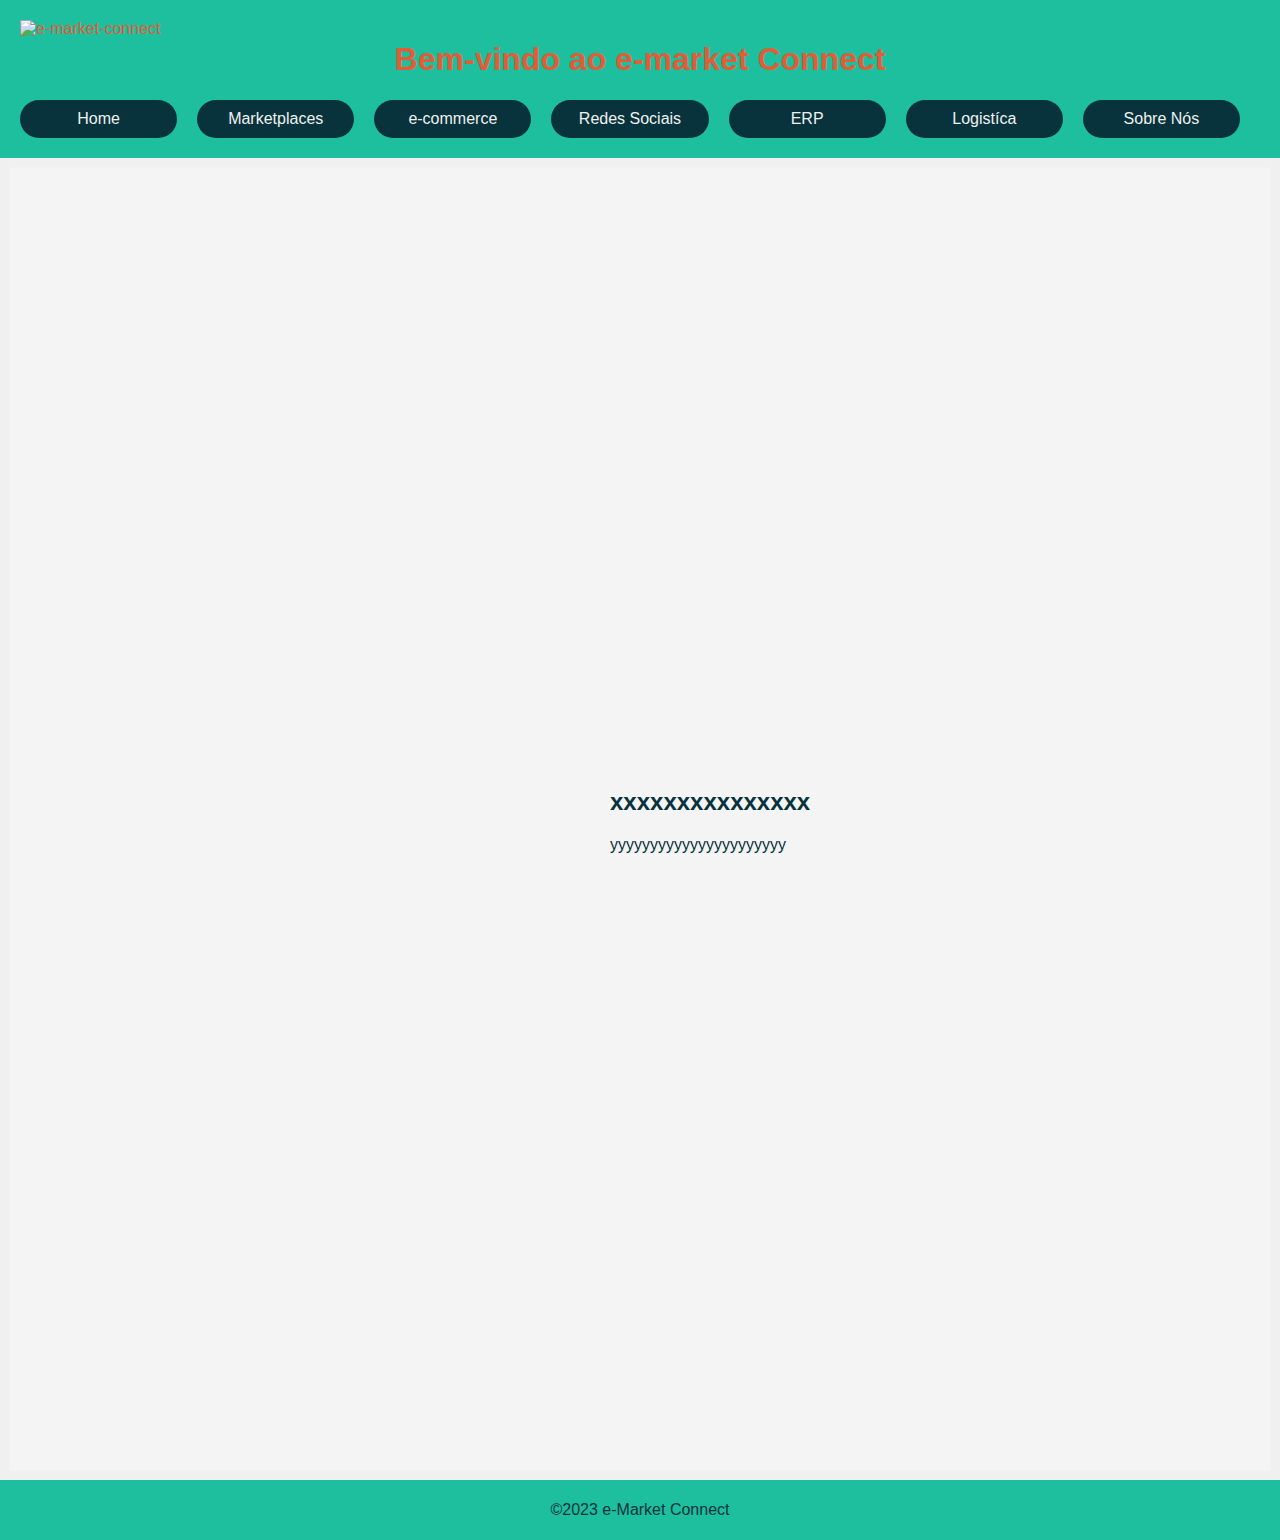
==== index.html @ 036f21fc "SubirProjeto0003" ====
<!DOCTYPE html> <!-- Declara o tipo de documento como HTML5 -->
<html lang="pt-BR"> <!-- Define o idioma da página como português do Brasil -->
<head>
    <meta charset="UTF-8"> <!-- Define a codificação de caracteres como UTF-8 (Unicode) -->
    <meta name="viewport" content="width=device-width, initial-scale=1.0"> <!-- Meta tag para tornar a página responsiva -->
    <link rel="icon" type="image/x-icon" href="/img/logo_emarket-connect__barra.ico">
    <title>e-market connect</title> <!-- Título da página exibido na aba do navegador -->
    <link rel="stylesheet" href="styles.css"> <!-- Link para o arquivo estilo externo -->
</head>
<body>
    <header>
        <img src="/img/logo_emarket-connect.jpeg" alt="e-market-connect" class="logo"> <!-- Inclui uma imagem de logo com nome da empresa -->
        <h1>Bem-vindo ao e-market Connect </h1> <!-- Título principal da página -->
        <nav> <!-- Elemento de navegação, representa uma seção que aponta para outras páginas-->
            <ul class="menu"> <!-- Elemento que representam uma lista de itens desordenadas -->
                <li><a href="index.html" class="btn">Home</a></li> 
                <li><a href="marketplace.html" class="btn">Marketplaces</a></li> 
                <li><a href="ecommerce.html" class="btn">e-commerce</a></li> 
                <li><a href="redesociais.html" class="btn">Redes Sociais</a></li> 
                <li><a href="ERP.html" class="btn">ERP</a></li> 
                <li><a href="logistica.html" class="btn">Logistíca</a></li> 
                <li><a href="sobre.html" class="btn">Sobre Nós</a></li> 
            </ul>
        </nav>
    </header>
    <section>
        <div class="fd_secao">
        <h2>xxxxxxxxxxxxxxx</h2> <!-- Título da seção -->
        <p>yyyyyyyyyyyyyyyyyyyyyy</p> <!-- Texto descritivo da seção -->

            
        </div>
    </section>
    <footer> <!-- O elemento HTML de Rodapé -->
        <p>&copy;2023 e-Market Connect</p> <!-- Texto rodapé com o símbolo de direitos autorais e o nome de empresa -->
    </footer>
</body>
</html>
---- styles.css ----
/* Paleta de cores => Logo ( Utilizando no site )*/
/* #1ebf9e - Azul Fundo Claro
/* #7c1b12 - Azul escuro Carrinho
/* #e15d37 - Letras do logo
/* #fee914 - Amarelo do Globo
/* #f0f0f0 - Branco

/* Estilos globais */
body {
    font-family: Arial, sans-serif;
    margin: 0;
    padding: 0;
    /*opacity: 0.5; */
    background-color: #f0f0f0;
    background-image: url("/img/fd_tecnologia.png"); /* imagem de fundo */
    background-size: cover; /* Ajusta o tamanho da imagem para cobrir todo o elemento body */
    background-size: 100%;
    background-repeat: no-repeat; /* Evita a repetição da imagem de fundo */
    background-attachment: fixed; /* Fixa a imagem de fundo para que ela não role com a página */
    background-position: center;
    
}
/* Estilos para dispositivos móveis */
/* Por exemplo, para telas menores que 768px */
@media only screen and (max-width: 767px) {
    /* Adicione seus estilos específicos para dispositivos móveis aqui */
    /* Por exemplo: */
    .menu {
        display: none; /* Esconder o menu em dispositivos móveis */
    }
    /* Outros estilos para dispositivos móveis */
}

/* Estilos para desktops */
/* Por exemplo, para telas maiores que 768px */
@media only screen and (min-width: 768px) {
    /* Adicione seus estilos específicos para desktops aqui */
    /* Por exemplo: */
    .menu {
        display: block; /* Mostrar o menu em desktops */
    }
    /* Outros estilos para desktops */
}

/* Estilos Cabeçalho */
header {
    background-color: #1ebf9e;
    color: #e15d37;
    text-align: center;
    padding: 20px;
}

nav ul {
    list-style-type: none;
    margin: 0;
    padding: 0;
}
/* Estilos Margens Menu de opções */
nav ul li {
    display: inline;
    margin-right: 20px;
}

nav ul li a {
    text-decoration: none;
    color: white;
}

.menu {
    display: flex;
    justify-content: space-around; /* Distribui o espaço horizontalmente entre os itens */
    justify-content: center;
    list-style: none; /* Remove a estilização padrão da lista */
    padding: 10;
  }
  
  .menu li {
    flex: 1; /* Faz com que cada item ocupe uma parte igual do espaço disponível */
    text-align: center; /* Centraliza o texto dentro do item */
    font-family: Arial, sans-serif;
    margin: 10;
    padding: 10;
   /* opacity: 0.7;  */
  }
  
  .menu li a {
    text-decoration: none; /* Remove o sublinhado padrão dos links */
    color: #f0f0f0; /* Cor dos links */
    display: block;
    padding: 10px;
  }
  

section {
    max-width: 1800px;
    margin: 0 auto;
    /* background-color: rgba(255, 255, 255, 0.103);  /*Usado RGB para incluir transparencia*/
    box-shadow: 0 0 0px rgb(255, 255, 255);
    font-family: Verdana, Geneva, Tahoma, sans-serif, Helvetica, sans-serif;
    color: #08333c;
    text-align: center;
    padding: 10px;
}

.fd_secao {
    max-width: 1800px;
    margin:0%;
    background-color: rgba(255, 255, 255, 0.30);  /*Usado RGB para incluir transparencia*/
    box-shadow: 0 0 1px rgb(255, 255, 255);
    font-family: Verdana, Geneva, Tahoma, sans-serif, Helvetica, sans-serif;
    color: #08333c;
    text-align:center;
    padding: 600px;
}

footer {
    background-color: #1ebf9e;
    font-family: Verdana, Geneva, Tahoma, sans-serif, Helvetica, sans-serif;
    color: #08333c;
    text-align: center;
    padding: 5px;
}

/* Botão de estilo */
.btn {
    display: inline-block;
    padding: 5px 10px;
    background-color: #08333c;
    color: #fee914;
    text-decoration: none;
    border-radius: 30px;
    transition: background-color 0.3s;
}

.btn:hover {
    background-color: #e15d37;
}

/* styles.css */
.logo {
    float: left; /* Alinha a imagem à esquerda */    
    max-width: 200px;
    margin-right: 10px; /* Adicione margem à direita para separar o logotipo do título */
}

.fd_imagem {
    float: inline-start; /* Alinha a imagem */    
    max-width: 0px;
    margin-right: 0px; /* Adicione margem à direita para separar o logotipo do título */
}
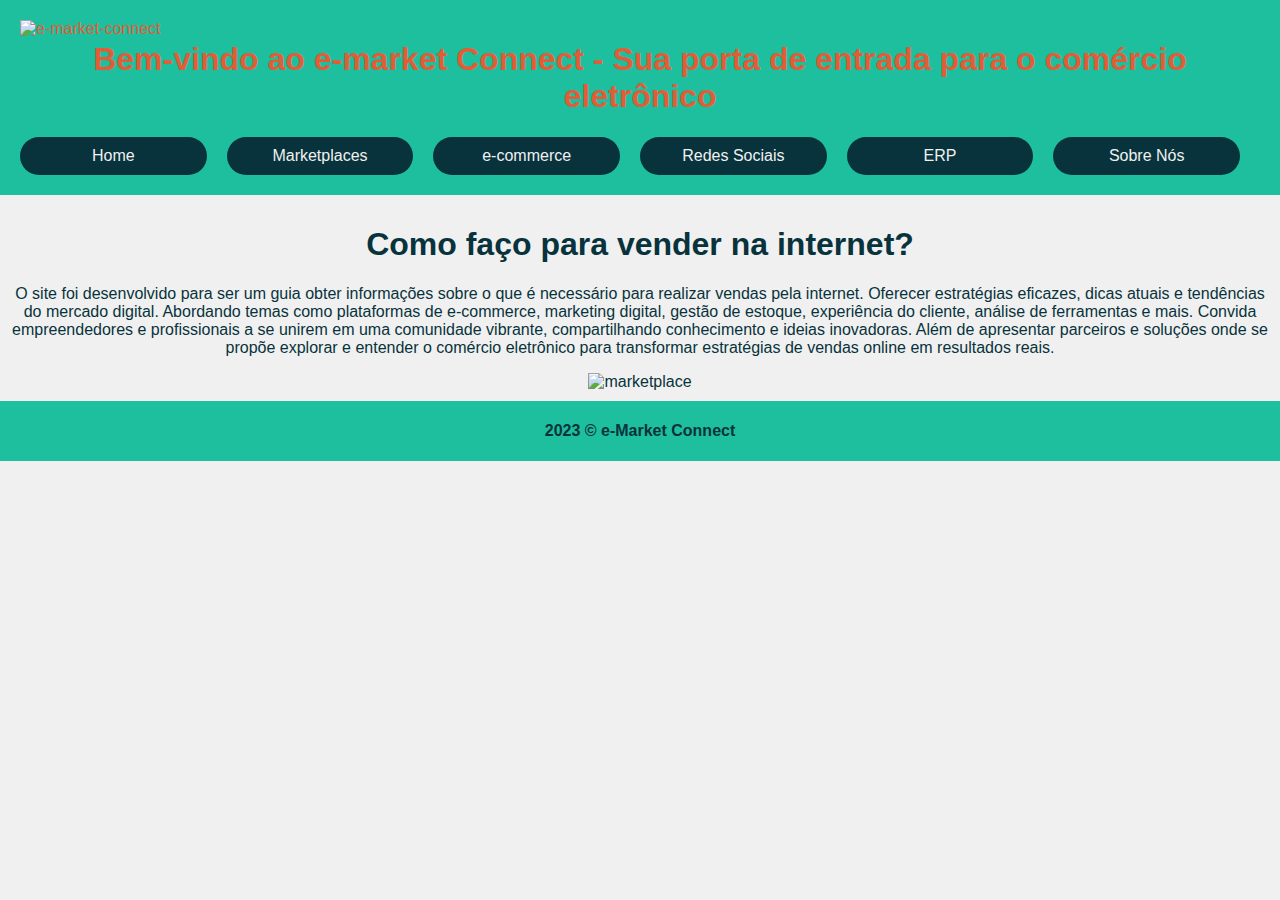
==== commit ed32ca61: "ultimas atualizações" ====
--- a/index.html
+++ b/index.html
@@ -10,29 +10,44 @@
 <body>
     <header>
         <img src="/img/logo_emarket-connect.jpeg" alt="e-market-connect" class="logo"> <!-- Inclui uma imagem de logo com nome da empresa -->
-        <h1>Bem-vindo ao e-market Connect </h1> <!-- Título principal da página -->
-        <nav> <!-- Elemento de navegação, representa uma seção que aponta para outras páginas-->
+        <nav> <!-- Elemento e navegação, representa uma seção que aponta para outras páginas-->
+            <ul class="Topo">
+                <h1>Bem-vindo ao e-market Connect - Sua porta de entrada para o comércio eletrônico</h1>
+            </ul>
             <ul class="menu"> <!-- Elemento que representam uma lista de itens desordenadas -->
                 <li><a href="index.html" class="btn">Home</a></li> 
                 <li><a href="marketplace.html" class="btn">Marketplaces</a></li> 
                 <li><a href="ecommerce.html" class="btn">e-commerce</a></li> 
                 <li><a href="redesociais.html" class="btn">Redes Sociais</a></li> 
                 <li><a href="ERP.html" class="btn">ERP</a></li> 
-                <li><a href="logistica.html" class="btn">Logistíca</a></li> 
                 <li><a href="sobre.html" class="btn">Sobre Nós</a></li> 
             </ul>
         </nav>
     </header>
     <section>
-        <div class="fd_secao">
-        <h2>xxxxxxxxxxxxxxx</h2> <!-- Título da seção -->
-        <p>yyyyyyyyyyyyyyyyyyyyyy</p> <!-- Texto descritivo da seção -->
-
-            
+        <div class="content">
+            <div class="text-section">
+                <div>
+                    <h1>Como faço para vender na internet?</h1>
+                    <main>
+                        <p>O site foi desenvolvido para ser um guia obter informações sobre o que é necessário para realizar vendas pela internet.
+                            Oferecer estratégias eficazes, dicas atuais e tendências do mercado digital. Abordando temas como plataformas de e-commerce,
+                            marketing digital, gestão de estoque, experiência do cliente, análise de ferramentas e mais. Convida empreendedores e
+                            profissionais a se unirem em uma comunidade vibrante, compartilhando conhecimento e ideias inovadoras. Além de apresentar
+                            parceiros e soluções onde se propõe explorar e entender o comércio eletrônico para transformar estratégias de vendas online
+                            em resultados reais.
+                        </p>
+                    </main>
+                </div>
+                <div class="image-wrapper">
+                    <img src="/img/marketplaces.png" alt="marketplace" width = 70% >
+                </div>
+            </div>
         </div>
     </section>
+    
     <footer> <!-- O elemento HTML de Rodapé -->
-        <p>&copy;2023 e-Market Connect</p> <!-- Texto rodapé com o símbolo de direitos autorais e o nome de empresa -->
+        <p><b> 2023 &copy; e-Market Connect</b></p> <!-- Texto rodapé com o símbolo de direitos autorais e o nome de empresa -->
     </footer>
 </body>
 </html>
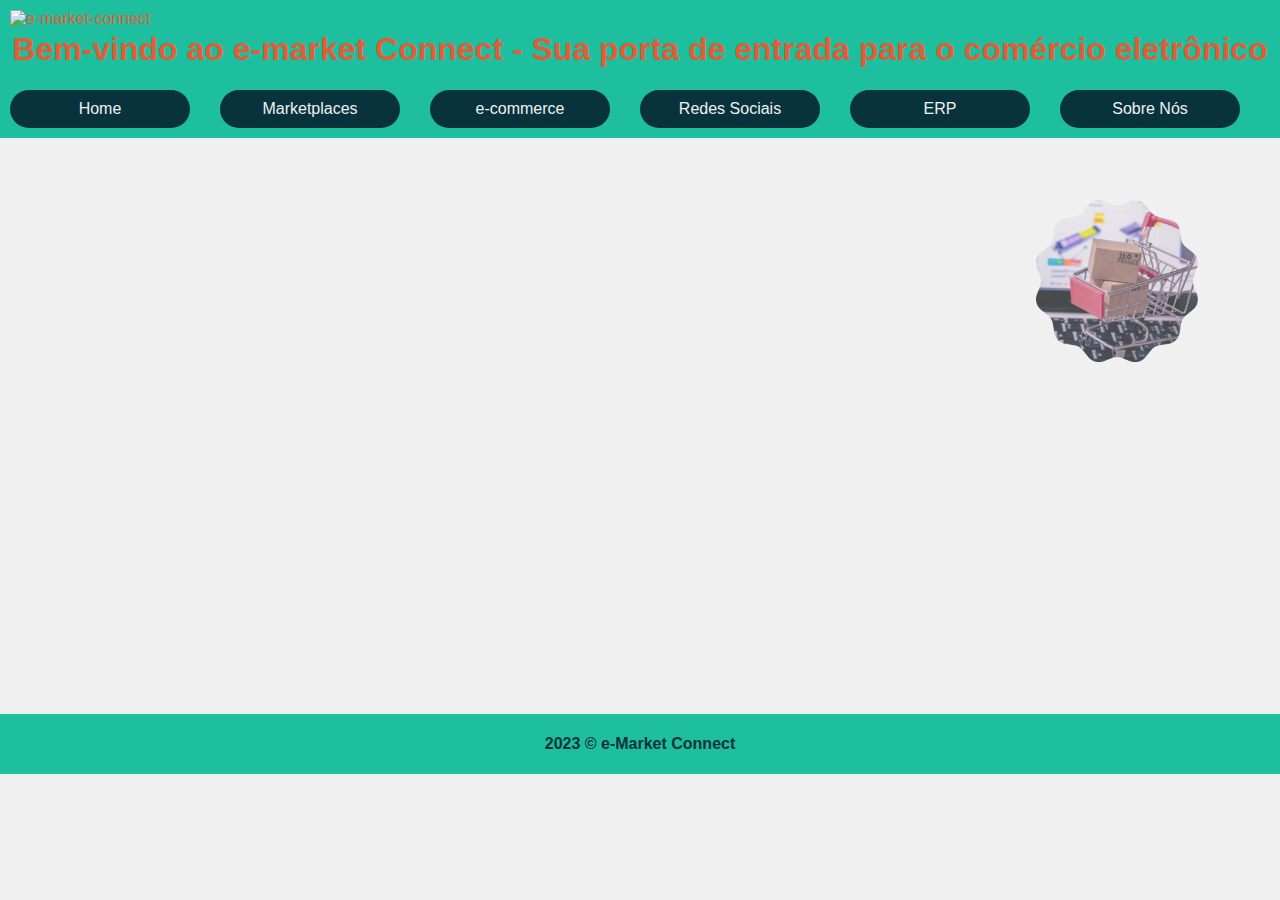
==== commit ec0945a0: "SubirProjeto0008" ====
--- a/index.html
+++ b/index.html
@@ -30,7 +30,7 @@
                 <div>
                     <h1>Como faço para vender na internet?</h1>
                     <main>
-                        <p>O site foi desenvolvido para ser um guia obter informações sobre o que é necessário para realizar vendas pela internet.
+                        <p style="text-align: left;"><br>O site foi desenvolvido para ser um guia obter informações sobre o que é necessário para realizar vendas pela internet.
                             Oferecer estratégias eficazes, dicas atuais e tendências do mercado digital. Abordando temas como plataformas de e-commerce,
                             marketing digital, gestão de estoque, experiência do cliente, análise de ferramentas e mais. Convida empreendedores e
                             profissionais a se unirem em uma comunidade vibrante, compartilhando conhecimento e ideias inovadoras. Além de apresentar
@@ -40,7 +40,7 @@
                     </main>
                 </div>
                 <div class="image-wrapper">
-                    <img src="/img/marketplaces.png" alt="marketplace" width = 70% >
+                    <img src="/img/marketplace_logo.png" alt="Home" width = 80% style="opacity: 70%;">
                 </div>
             </div>
         </div>
--- a/styles.css
+++ b/styles.css
@@ -10,7 +10,7 @@
     font-family: Arial, sans-serif;
     margin: 0;
     padding: 0;
-    /*opacity: 0.5; */
+    /*opacity: 90%; */
     background-color: #f0f0f0;
     background-image: url("/img/fd_tecnologia.png"); /* imagem de fundo */
     background-size: cover; /* Ajusta o tamanho da imagem para cobrir todo o elemento body */
@@ -20,6 +20,7 @@
     background-position: center;
     
 }
+
 /* Estilos para dispositivos móveis */
 /* Por exemplo, para telas menores que 768px */
 @media only screen and (max-width: 767px) {
@@ -47,7 +48,7 @@
     background-color: #1ebf9e;
     color: #e15d37;
     text-align: center;
-    padding: 20px;
+    padding: 10px;
 }
 
 nav ul {
@@ -58,7 +59,7 @@
 /* Estilos Margens Menu de opções */
 nav ul li {
     display: inline;
-    margin-right: 20px;
+    margin-right: 30px;
 }
 
 nav ul li a {
@@ -70,8 +71,8 @@
     display: flex;
     justify-content: space-around; /* Distribui o espaço horizontalmente entre os itens */
     justify-content: center;
-    list-style: none; /* Remove a estilização padrão da lista */
-    padding: 10;
+    padding: 0;
+    background-attachment: fixed;
   }
   
   .menu li {
@@ -146,5 +147,92 @@
 .fd_imagem {
     float: inline-start; /* Alinha a imagem */    
     max-width: 0px;
-    margin-right: 0px; /* Adicione margem à direita para separar o logotipo do título */
-}
+    margin-right: px; /* Adicione margem à direita para separar o logotipo do título */
+}
+/* ... (estilos Página Interna Letras) */
+
+.topo { 
+    text-size-adjust: inherit;
+    max-width: 0px;
+    margin-right: px;
+}
+
+
+.content {
+    display: flex;
+    padding: 50px;
+    text-align: center;
+  }
+  
+  .text-section {
+    flex: 1;
+  }
+  
+  .text-section h1 {
+    font-size: 30px;
+    margin-bottom: 10px;
+    color: #f0f0f0;
+    font-family: Verdana, Geneva, Tahoma, sans-serif, Helvetica, sans-serif;
+    text-align: center;
+    padding: 0px;
+  }
+
+ .text-section p {
+    font-size: 16px;
+    color: #f0f0f0;
+    font-family: Verdana, Geneva, Tahoma, sans-serif, Helvetica, sans-serif;
+    text-align: right;
+    line-height: 1.8;
+    padding: 50px;
+    display: flex;
+    justify-content: center;
+    align-items: center;
+    height: 30vh;
+    width: 95vh;
+  }
+  .image-section {
+    flex: 1;
+    display: flex;
+    justify-content: flex-end;
+    align-items: right;
+
+  }
+  
+  .image-section img {
+    max-width: 70%;
+    height: auto; 
+    padding: 10px;
+  }
+  .content {
+    display: flex;
+    justify-content: space-between;
+}
+
+.text-section {
+    display: flex;
+    width: 100%;
+}
+
+.text-wrapper {
+    width: 0%;
+    padding-right: 10px; /* Espaçamento entre o texto e a imagem (pode ser ajustado conforme necessário) */
+    color: white;
+    text-decoration: none;
+}
+
+
+.students-list {
+    list-style: none;
+    padding: 0;
+    color: white;
+    text-decoration: none;
+}
+
+.students-list li {
+    margin-bottom: 10px;
+
+}
+.project-info {
+    flex: 1;
+
+}